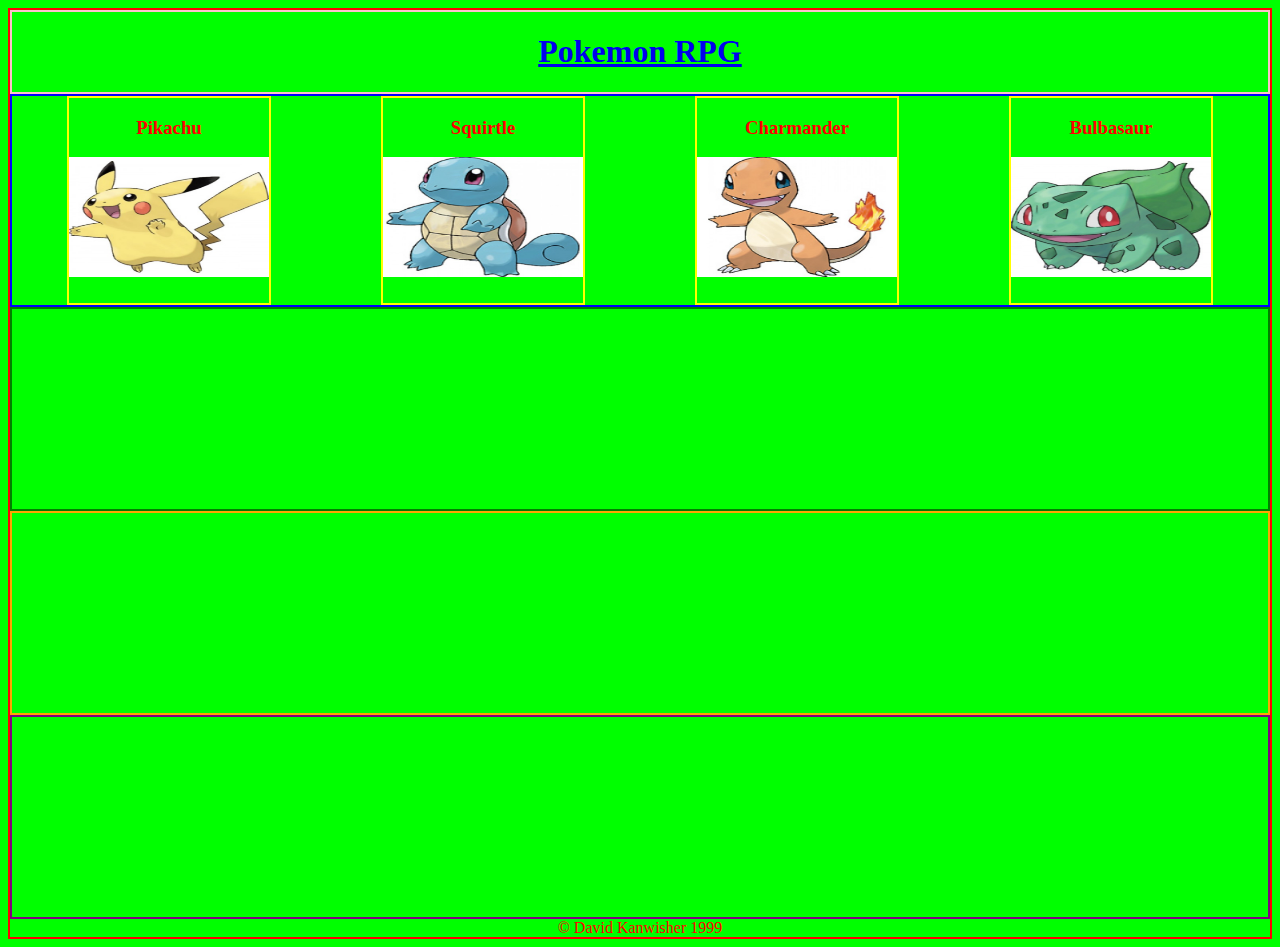
==== pokemonRPG/index.html @ ac173033 "still perfecting UI and UX" ====
<!DOCTYPE html>
<html>
  <head>
    <meta charset="UTF-8">
    <title>title</title>
    <link rel="stylesheet" type="text/css" href="assets/stylesheets/css/style-main.css"></script>
  </head>
  <body>
    <div class="container">
        <header>
            <h1><a href="http://www.angelfire.com/ky/SquirtleKyu/">Pokemon RPG</a></h1>
        </header>        
        <!--   section#hero>.character*4>h3.poke_name+img.poke_image+h4.hp   //emmet -->
        <section id="hero">
                <div class="character selectable" id="pikachu">
                    <h3 class="poke_name">Pikachu</h3>
                    <img src="assets/images/pika.jpg" width="500" height="500" alt="pikachu" class="poke_image">
                    <h4 class="hp"></h4>
                </div>
                <div class="character selectable" id="squirtle">
                    <h3 class="poke_name">Squirtle</h3>
                    <img src="assets/images/squirt.jpg" width="500" height="500" alt="squirtle" class="poke_image">
                    <h4 class="hp"></h4>
                </div>
                <div class="character selectable" id="charmander">
                    <h3 class="poke_name">Charmander</h3>
                    <img src="assets/images/char.jpg" width="500" height="500" alt="charmander" class="poke_image">
                    <h4 class="hp"></h4>
                </div>
                <div class="character selectable" id="bulbasaur">
                    <h3 class="poke_name">Bulbasaur</h3>
                    <img src="assets/images/bulba.jpg" width="500" height="500" alt="bulbasaur" class="poke_image">
                    <h4 class="hp"></h4>
                </div>
        </section>
        <section id="enemySelection"></section>
        <section id="enemy"></section>
        <section id="message"></section>
        <footer>
            &copy David Kanwisher 1999
        </footer>
        <audio autoplay loop>
            <source src="assets/sounds/pokemon.mp3" type="audio/mp3">
            Your browser does not support the audio element.
        </audio>
    </div>
    <script src="assets/scripts/script-main.js"></script>
  </body>
</html>
---- pokemonRPG/assets/stylesheets/css/style-main.css ----
body {
  font-family: "comic sans ms";
  background-color: lime;
  color: red; }

.container {
  border: 2px red solid; }

header {
  text-align: center;
  border: solid 2px pink;
  font-family: "comic sans ms"; }

#hero, #enemySelection, #enemy, #message {
  border: 2px blue solid;
  display: flex;
  justify-content: space-around; }

#enemySelection {
  border-color: green;
  height: 200px; }

#enemy {
  border-color: orange;
  height: 200px; }

#message {
  border-color: purple;
  height: 200px; }

.character {
  border: 2px solid yellow;
  text-align: center; }

.selectable:hover {
  color: green;
  cursor: pointer; }

.poke_image {
  height: 120px;
  width: 200px; }

footer {
  text-align: center; }

/*# sourceMappingURL=style-main.css.map */
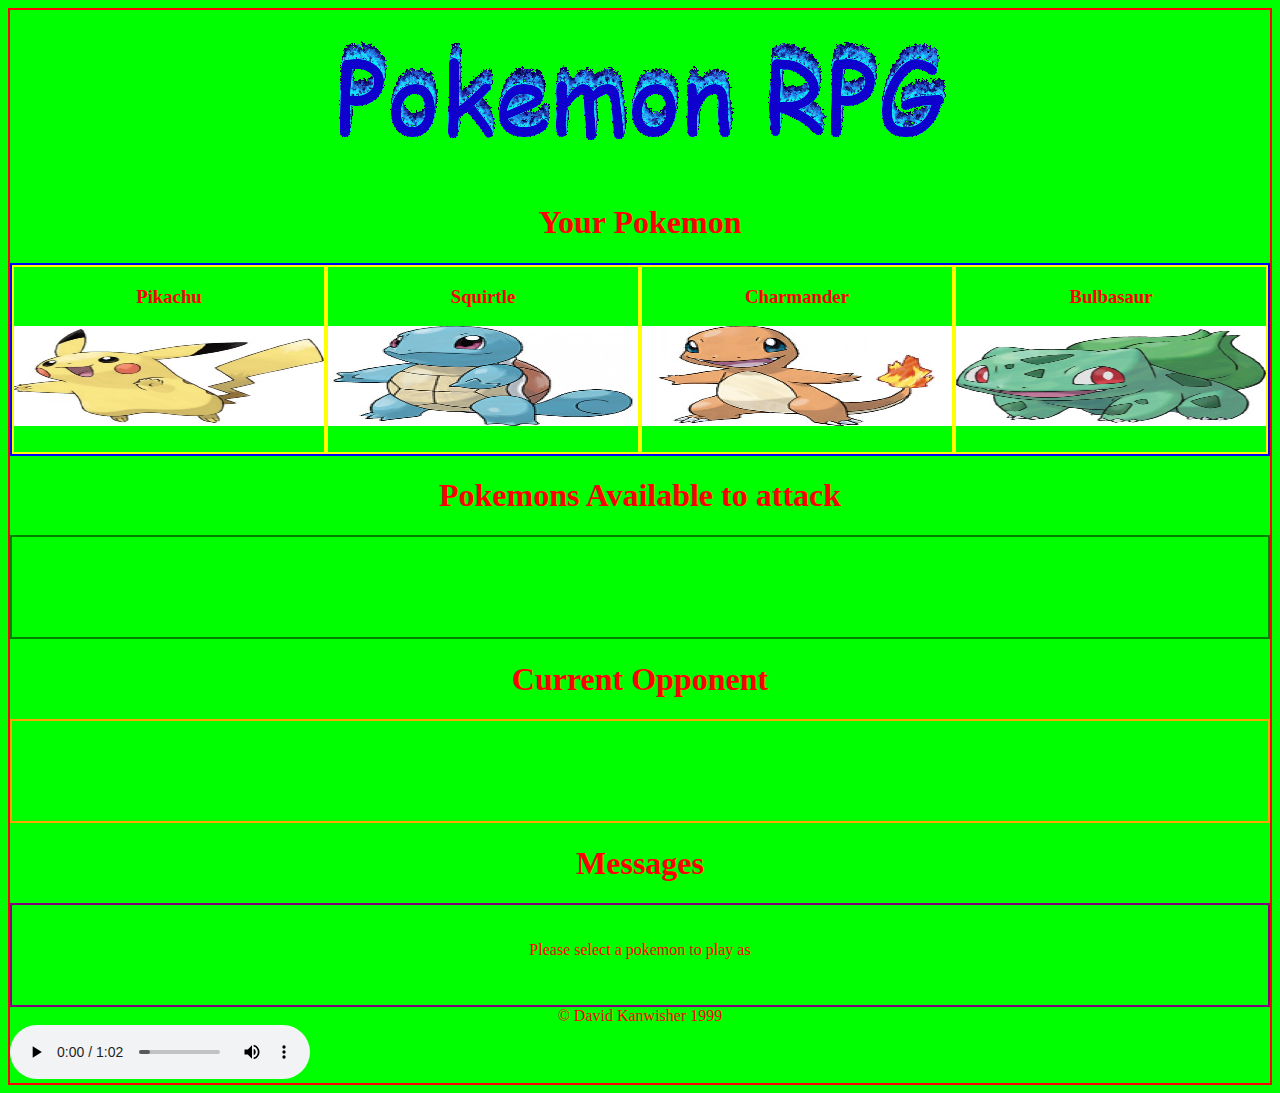
==== commit a94038fc: "fail" ====
--- a/pokemonRPG/index.html
+++ b/pokemonRPG/index.html
@@ -8,10 +8,12 @@
   <body>
     <div class="container">
         <header>
-            <h1><a href="http://www.angelfire.com/ky/SquirtleKyu/">Pokemon RPG</a></h1>
+            <a href="http://www.angelfire.com/ky/SquirtleKyu/"><img src="assets/images/logo.gif" alt="pokemon-logo"></img></a>
         </header>        
         <!--   section#hero>.character*4>h3.poke_name+img.poke_image+h4.hp   //emmet -->
-        <section id="hero">
+        <h1>Your Pokemon</h1>
+        <section id="heroBox">
+                            
                 <div class="character selectable" id="pikachu">
                     <h3 class="poke_name">Pikachu</h3>
                     <img src="assets/images/pika.jpg" width="500" height="500" alt="pikachu" class="poke_image">
@@ -33,13 +35,18 @@
                     <h4 class="hp"></h4>
                 </div>
         </section>
-        <section id="enemySelection"></section>
-        <section id="enemy"></section>
-        <section id="message"></section>
+        <h1>Pokemons Available to attack</h1>
+        <section id="enemySelectionBox"></section>
+        <h1>Current Opponent</h1>
+        <section id="enemyBox"></section>
+        <h1>Messages</h1>
+        <section id="messageBox">
+            <p>Please select a pokemon to play as<p>
+        </section>
         <footer>
             &copy David Kanwisher 1999
         </footer>
-        <audio autoplay loop>
+        <audio loop controls>
             <source src="assets/sounds/pokemon.mp3" type="audio/mp3">
             Your browser does not support the audio element.
         </audio>
--- a/pokemonRPG/assets/stylesheets/css/style-main.css
+++ b/pokemonRPG/assets/stylesheets/css/style-main.css
@@ -7,26 +7,29 @@
   border: 2px red solid; }
 
 header {
-  text-align: center;
-  border: solid 2px pink;
-  font-family: "comic sans ms"; }
+  display: flex;
+  justify-content: center; }
 
-#hero, #enemySelection, #enemy, #message {
+h1 {
+  text-align: center; }
+
+#heroBox, #enemySelectionBox, #enemyBox, #messageBox {
   border: 2px blue solid;
   display: flex;
-  justify-content: space-around; }
+  justify-content: space-around;
+  min-height: 100px; }
 
-#enemySelection {
-  border-color: green;
-  height: 200px; }
+#enemySelectionBox {
+  border-color: green; }
 
-#enemy {
-  border-color: orange;
-  height: 200px; }
+#enemyBox {
+  border-color: orange; }
 
-#message {
+#messageBox {
   border-color: purple;
-  height: 200px; }
+  justify-content: center; }
+  #messageBox p {
+    padding: 20px 0; }
 
 .character {
   border: 2px solid yellow;
@@ -34,11 +37,12 @@
 
 .selectable:hover {
   color: green;
-  cursor: pointer; }
+  cursor: pointer;
+  filter: invert(100%); }
 
 .poke_image {
-  height: 120px;
-  width: 200px; }
+  height: 100px;
+  max-width: 100%; }
 
 footer {
   text-align: center; }
